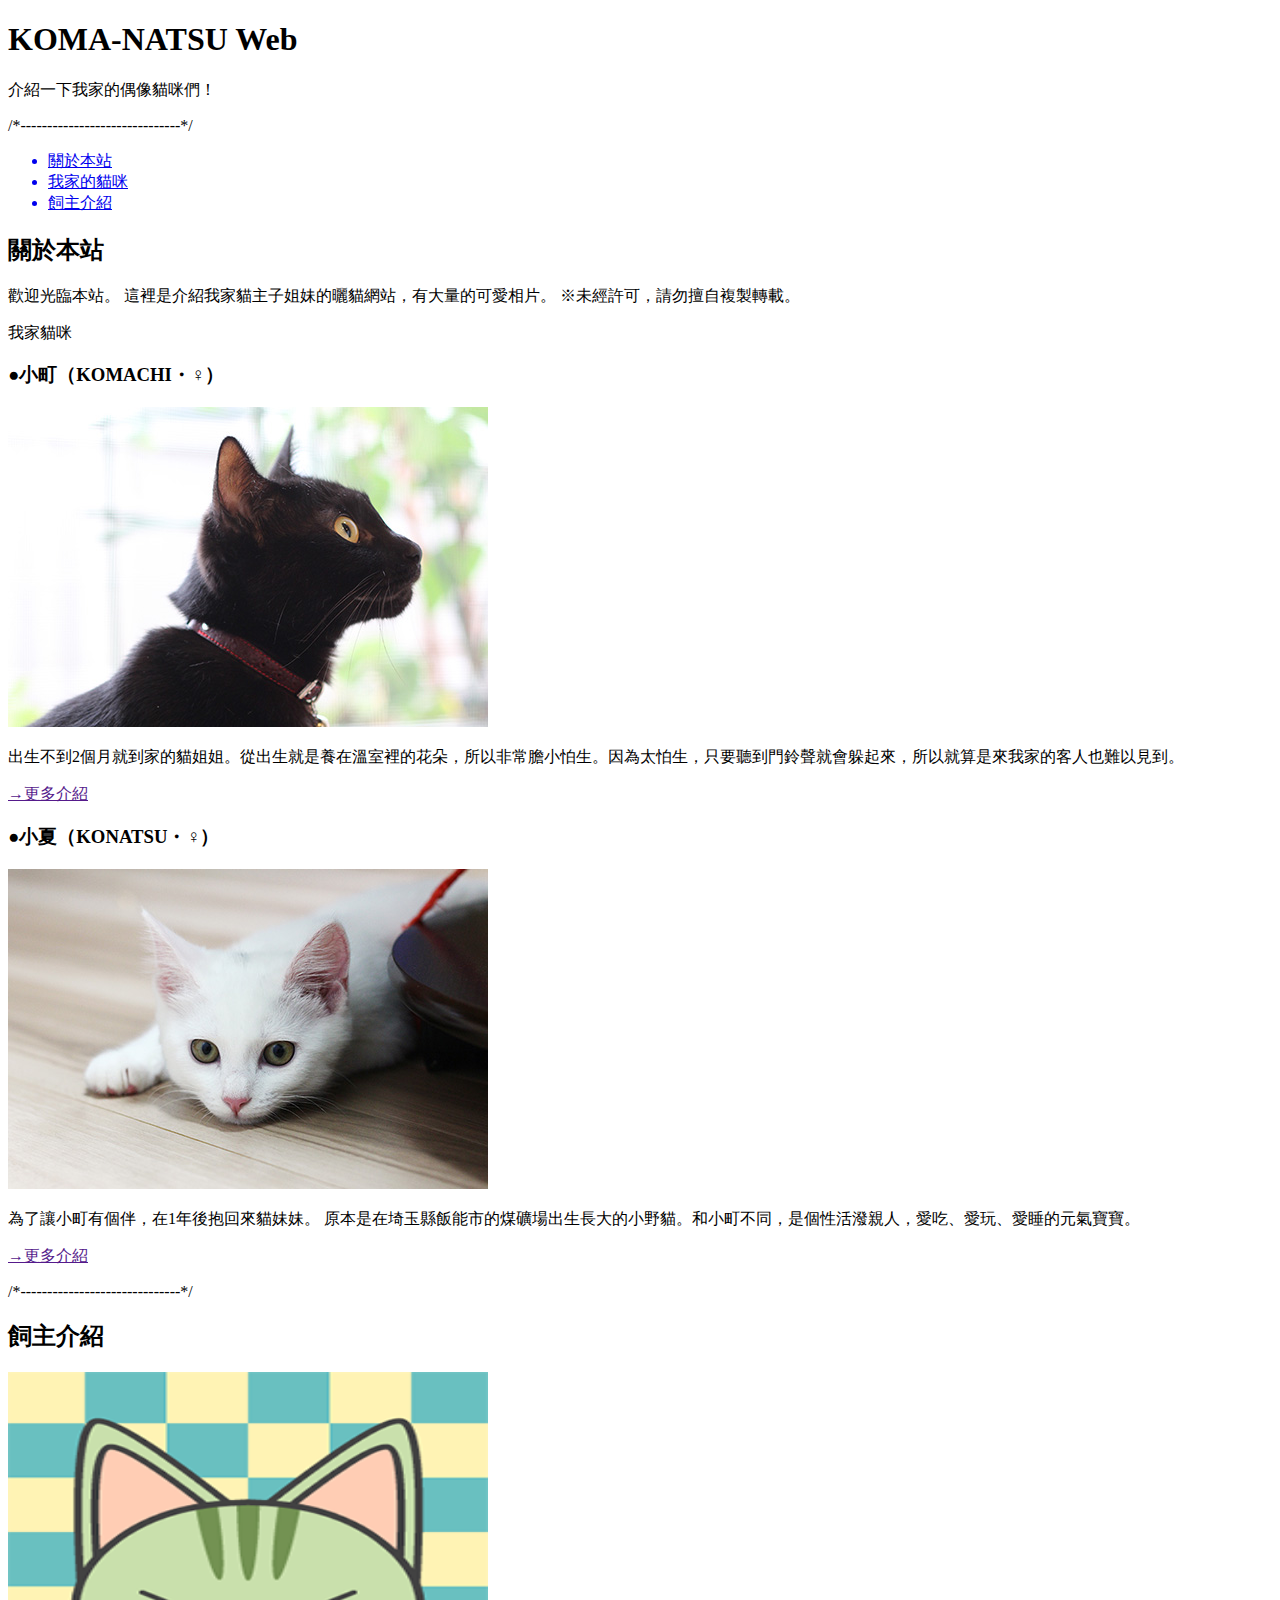
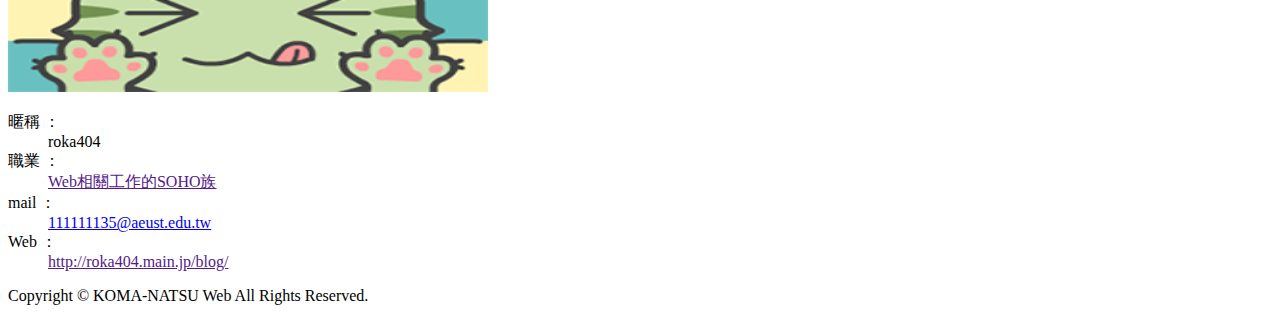
==== 111111135/000/index.html @ 1a69fdaf "20230413" ====
<!DOCTYPE html>
<html lang="en">
<head>
    <meta charset="UTF-8">
    <meta http-equiv="X-UA-Compatible" content="IE=edge">
    <meta name="viewport" content="width=device-width, initial-scale=1.0">
    <title>111111135 陳逸宗</title>
    <link rel="shortcut icon" href="img/icon.png" type="icon-x">
</head>
<body>
    <header>
    <h1>KOMA-NATSU Web</h1>
    <p>介紹一下我家的偶像貓咪們！</p>
    </header>
    /*------------------------------*/
    <nav>
    <ul>
    <a href="#intro"><li>關於本站</li></a>
    <a href="#cats"><li>我家的貓咪</li></a>
    <a href="#profile"><li>飼主介紹</li></a>
    </ul>
    </nav>

    <main>

    <section id="intro">
    <h2>關於本站</h2>
    <p>歡迎光臨本站。
    這裡是介紹我家貓主子姐妹的曬貓網站，有大量的可愛相片。
    ※未經許可，請勿擅自複製轉載。</p>
    </section>

    <section id="cats">
    <h32>我家貓咪</h2>

    <section>
        <h3>●小町（KOMACHI・♀）</h3>
        <img src="img/komachi.jpg" width="480" height="320" alt="小町">
        <p>出生不到2個月就到家的貓姐姐。從出生就是養在溫室裡的花朵，所以非常膽小怕生。因為太怕生，只要聽到門鈴聲就會躲起來，所以就算是來我家的客人也難以見到。</p>
        <a href=""><p>→更多介紹</p></a>
    </section>
    <section>
        <h3>●小夏（KONATSU・♀）</h3>
        <img src="img/konatsu.jpg" width="480" height="320" alt="小夏">
        <p>為了讓小町有個伴，在1年後抱回來貓妹妹。
            原本是在埼玉縣飯能市的煤礦場出生長大的小野貓。和小町不同，是個性活潑親人，愛吃、愛玩、愛睡的元氣寶寶。</p>
            <a href=""><p>→更多介紹</p></a>
    </section>
    /*------------------------------*/
    <section id="profile">
        <h2>飼主介紹</h2>
        <img src="img/avatar.png" width="480" height="320" alt="大頭照">
        <dl>
            <dt>暱稱 ：</dt><dd>roka404</dd>
            <dt>職業 ：</dt><a href=""><dd>Web相關工作的SOHO族</dd></a>
            <dt>mail ：</dt><a href="https://outlook.office365.com/mail/inbox/id/AAQkADM0MWVlMTk4LTIxNWItNGE5ZC04NWNhLTc1MWFjMzNlODBhNQAQABKLXETahINPljYyxYIZVms%3D"><dd>111111135@aeust.edu.tw</dd></a>
            <dt>Web ：</dt><a href=""><dd>http://roka404.main.jp/blog/</dd></a>
        </dl>
    </section>

    </main>

    <footer>
    <p>Copyright © KOMA-NATSU Web All Rights Reserved.</p>
    </footer>
</body>
</html>
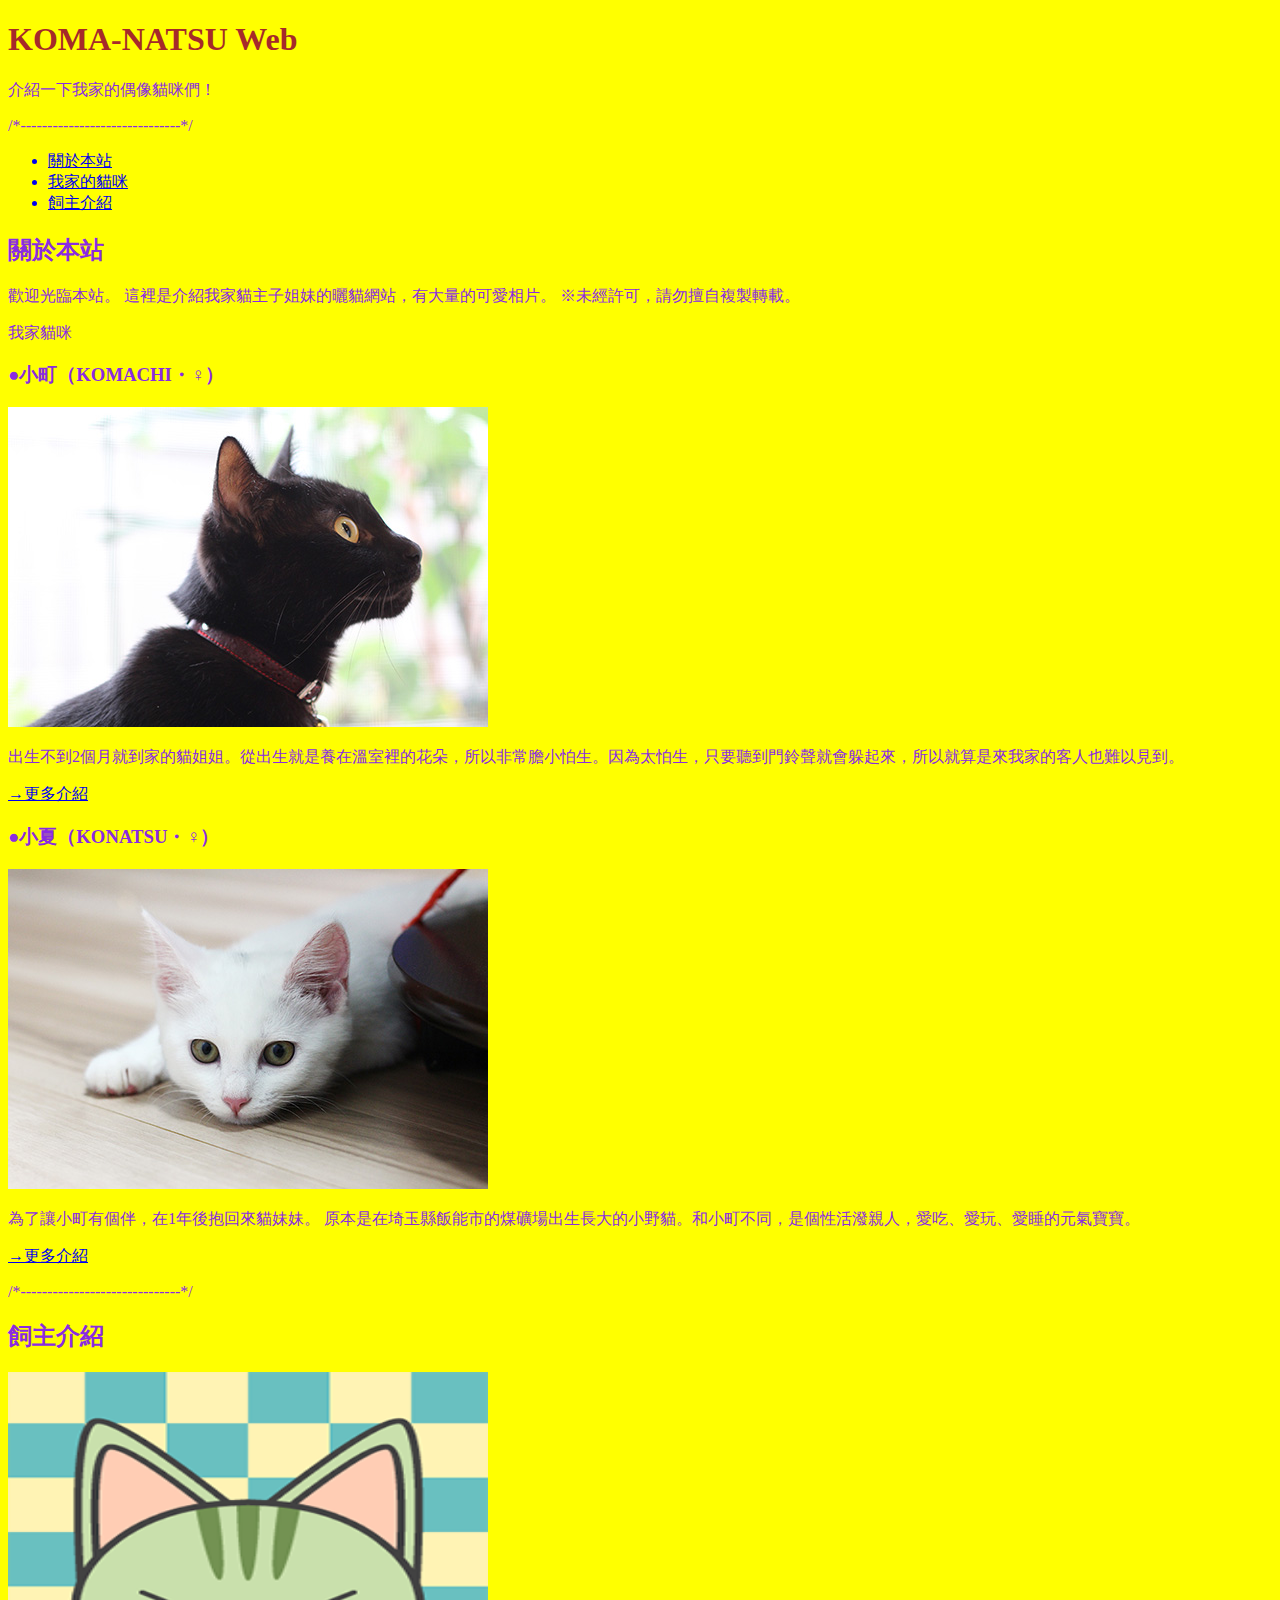
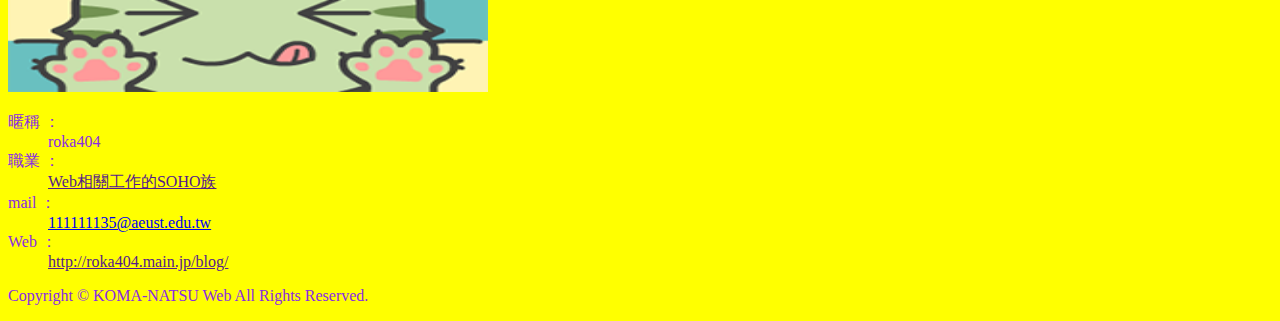
==== commit c722928f: "2023/4/20" ====
--- a/111111135/000/index.html
+++ b/111111135/000/index.html
@@ -5,9 +5,12 @@
     <meta http-equiv="X-UA-Compatible" content="IE=edge">
     <meta name="viewport" content="width=device-width, initial-scale=1.0">
     <title>111111135 陳逸宗</title>
-    <link rel="shortcut icon" href="img/icon.png" type="icon-x">
+    <link rel="shortcut" href="/111111135/000/img/avatar.png" type="imgage/x-icon">
+    <link rel="stylesheet" href="style.css">
+
 </head>
-<body>
+
+<body style="background-color:yellow;">
     <header>
     <h1>KOMA-NATSU Web</h1>
     <p>介紹一下我家的偶像貓咪們！</p>
@@ -15,7 +18,7 @@
     /*------------------------------*/
     <nav>
     <ul>
-    <a href="#intro"><li>關於本站</li></a>
+    <a href="#intro"><li>關於本站</li></a> 
     <a href="#cats"><li>我家的貓咪</li></a>
     <a href="#profile"><li>飼主介紹</li></a>
     </ul>
@@ -37,14 +40,14 @@
         <h3>●小町（KOMACHI・♀）</h3>
         <img src="img/komachi.jpg" width="480" height="320" alt="小町">
         <p>出生不到2個月就到家的貓姐姐。從出生就是養在溫室裡的花朵，所以非常膽小怕生。因為太怕生，只要聽到門鈴聲就會躲起來，所以就算是來我家的客人也難以見到。</p>
-        <a href=""><p>→更多介紹</p></a>
+        <a href="cats/komachi.html"><p>→更多介紹</p></a>
     </section>
     <section>
         <h3>●小夏（KONATSU・♀）</h3>
         <img src="img/konatsu.jpg" width="480" height="320" alt="小夏">
         <p>為了讓小町有個伴，在1年後抱回來貓妹妹。
             原本是在埼玉縣飯能市的煤礦場出生長大的小野貓。和小町不同，是個性活潑親人，愛吃、愛玩、愛睡的元氣寶寶。</p>
-            <a href=""><p>→更多介紹</p></a>
+            <a href="cats/konatsu.html"><p>→更多介紹</p></a>
     </section>
     /*------------------------------*/
     <section id="profile">
--- a/111111135/000/style.css
+++ b/111111135/000/style.css
@@ -0,0 +1,7 @@
+body{
+    background-color: beige;
+    color: blueviolet;
+}
+h1{
+    color: brown;
+}
